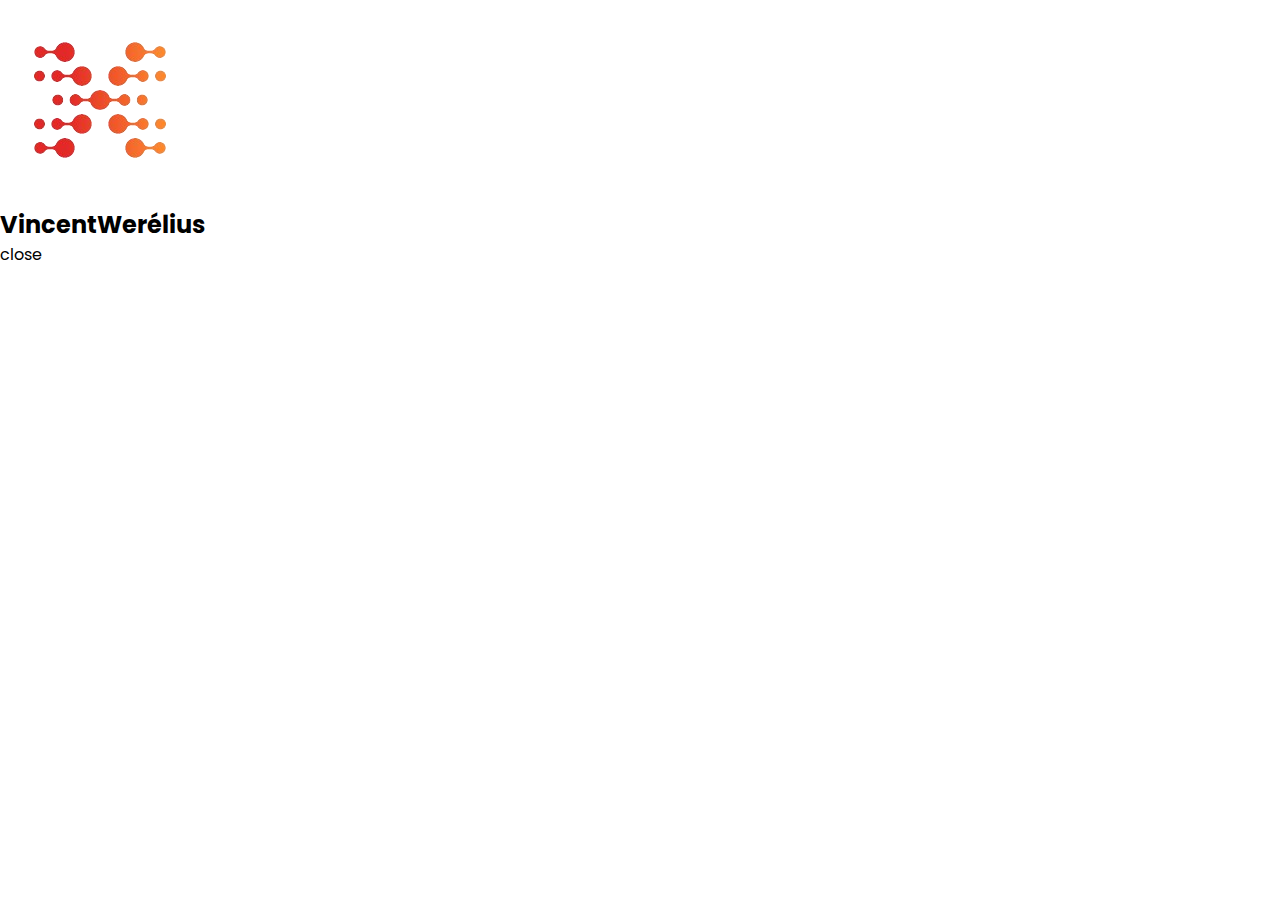
==== web/Portfolio/index.html @ ebe35f6e "portfolio" ====
<!DOCTYPE html>
<html lang="en">
<head>
    <meta charset="UTF-8">
    <meta name="viewport" content="width=device-width, initial-scale=1.0">
    <title>Portfolio</title>

    <link rel="stylesheet" href="style.css">
    <link href="https://fonts.googlepis.com/icon?family=Material+Icons+Sharp" rel="stylesheet"
</head>
<body>
    
    <div class="container">
        <!-- Sidebar section -->
        <aside>
            <div class="toggle">
                <div class="logo">
                    <img src="img/logo.png">
                    <h2>Vincent<span class="danger">Werélius</span></h2>
                </div>
                <div class="close" id="close-btn">
                    <span class="material-icons-sharp">
                        close
                    </span>
                </div>
            </div>

        </aside>
    </div>

    <script src="script.js"></script>
</body>
</html>
---- web/Portfolio/style.css ----
@import url('https://fonts.googleapis.com/css2?family=Poppins:wght@300;400;500;600&display=swap');


* {
    margin: 0;
    padding: 0;
    font-family: 'Poppins', sans-serif;
}
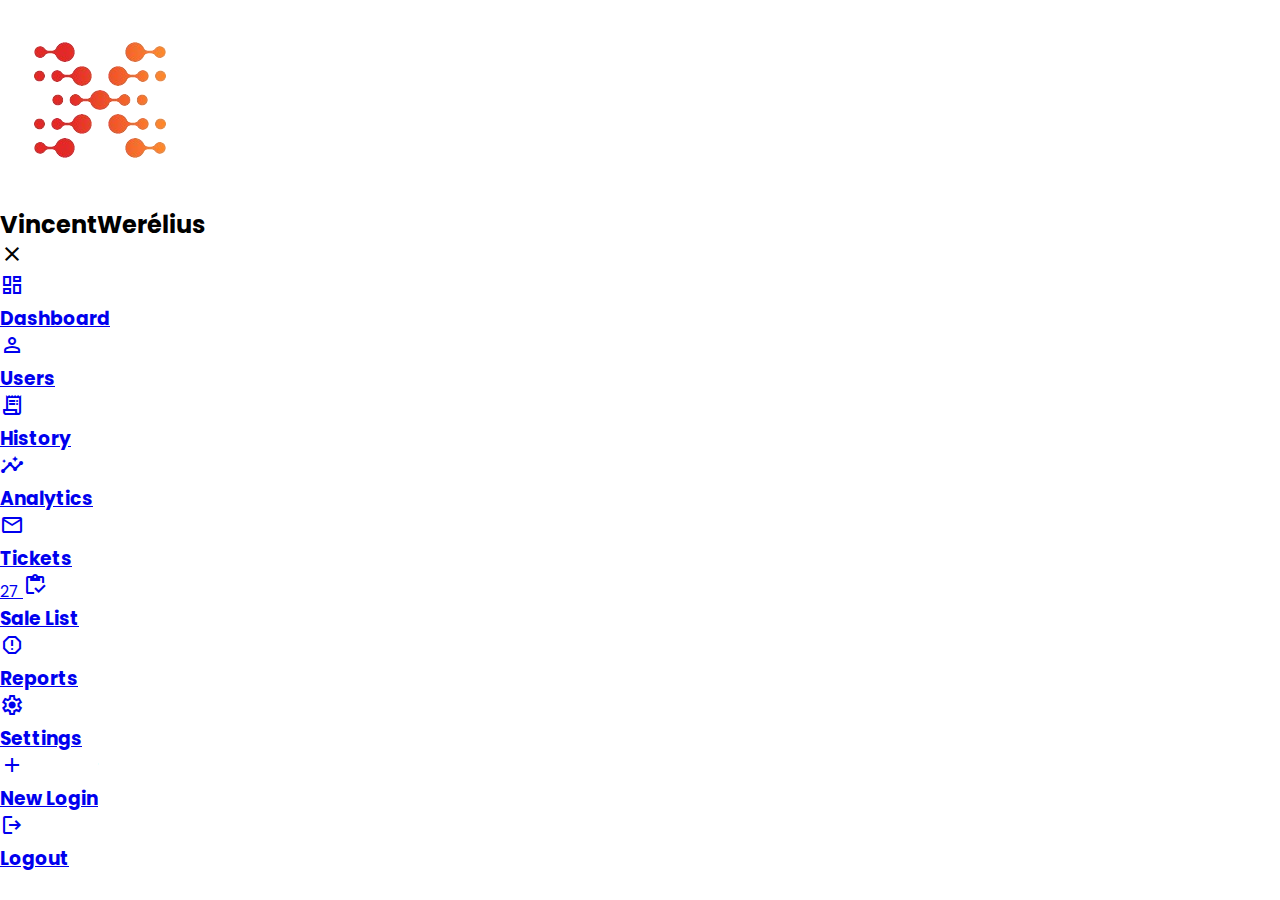
==== commit b9cb0867: "sidebar" ====
--- a/web/Portfolio/index.html
+++ b/web/Portfolio/index.html
@@ -6,7 +6,7 @@
     <title>Portfolio</title>
 
     <link rel="stylesheet" href="style.css">
-    <link href="https://fonts.googlepis.com/icon?family=Material+Icons+Sharp" rel="stylesheet"
+    <link rel="stylesheet" href="https://fonts.googleapis.com/css2?family=Material+Symbols+Outlined"/> 
 </head>
 <body>
     
@@ -19,13 +19,79 @@
                     <h2>Vincent<span class="danger">Werélius</span></h2>
                 </div>
                 <div class="close" id="close-btn">
-                    <span class="material-icons-sharp">
+                    <span class="material-symbols-outlined">
                         close
                     </span>
                 </div>
             </div>
 
+            <div class="sidbar">
+                <a href="#">
+                    <span class="material-symbols-outlined">
+                        dashboard
+                    </span>
+                    <h3>Dashboard</h3>
+                </a>
+                <a href="#">
+                    <span class="material-symbols-outlined">
+                        person_outline
+                    </span>
+                    <h3>Users</h3>
+                </a>
+                <a href="#">
+                    <span class="material-symbols-outlined">
+                        receipt_long
+                    </span>
+                    <h3>History</h3>
+                </a>
+                <a href="#" class="active">
+                    <span class="material-symbols-outlined">
+                        insights
+                    </span>
+                    <h3>Analytics</h3>
+                </a>
+                <a href="#">
+                    <span class="material-symbols-outlined">
+                        mail_outline
+                    </span>
+                    <h3>Tickets</h3>
+                    <span class="message-count">27</span>
+                </a>
+                <a href="#">
+                    <span class="material-symbols-outlined">
+                        inventory
+                    </span>
+                    <h3>Sale List</h3>
+                </a>
+                <a href="#">
+                    <span class="material-symbols-outlined">
+                        report
+                    </span>
+                    <h3>Reports</h3>
+                </a>
+                <a href="#">
+                    <span class="material-symbols-outlined">
+                        settings
+                    </span>
+                    <h3>Settings</h3>
+                </a>
+                <a href="#">
+                    <span class="material-symbols-outlined">
+                        add
+                    </span>
+                    <h3>New Login</h3>
+                </a>
+                <a href="#">
+                    <span class="material-symbols-outlined">
+                        logout
+                    </span>
+                    <h3>Logout</h3>
+                </a>
+            </div>
+
         </aside>
+
+        <!-- End of Sidebar -->
     </div>
 
     <script src="script.js"></script>
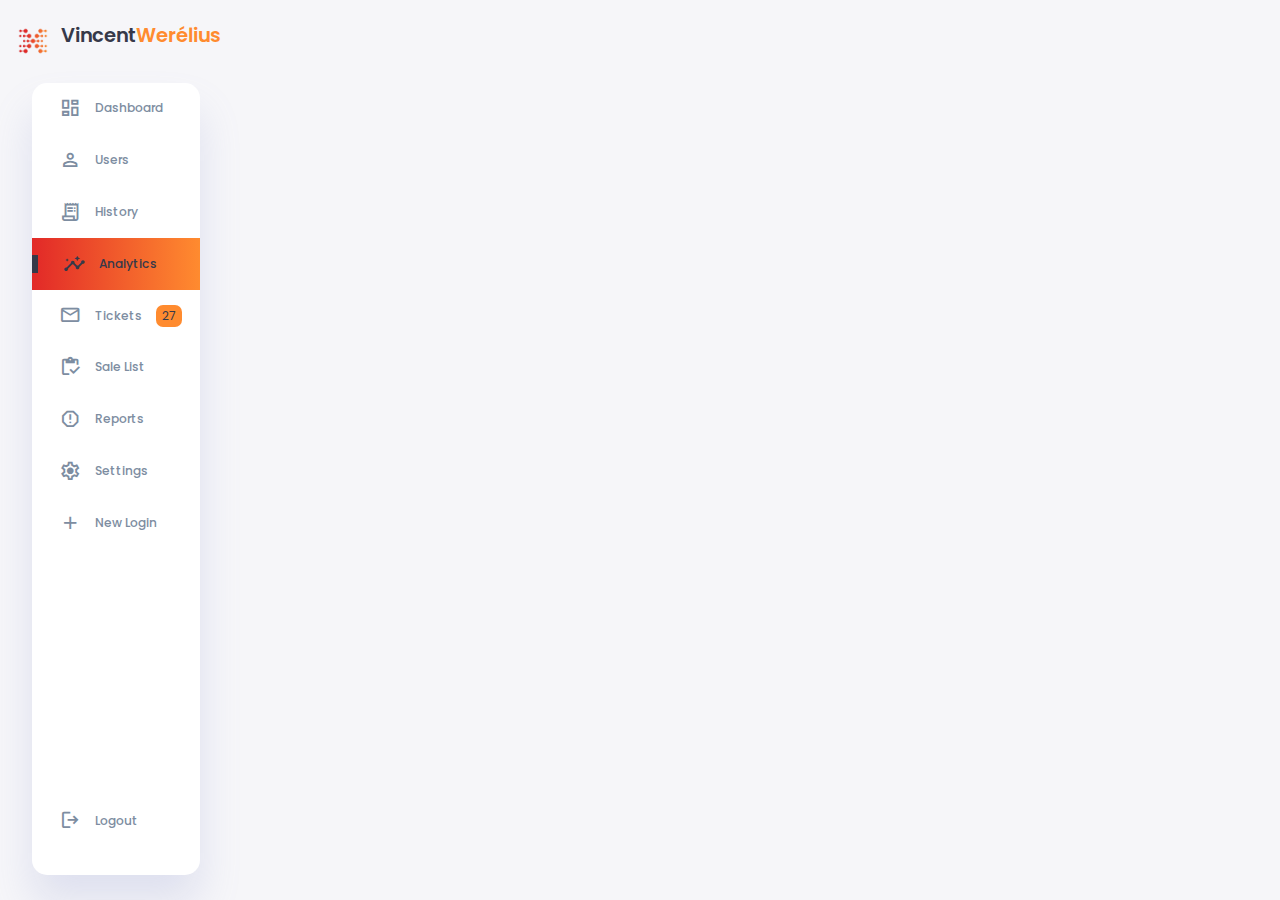
==== commit 3ed9fb53: "sidebar css" ====
--- a/web/Portfolio/index.html
+++ b/web/Portfolio/index.html
@@ -25,7 +25,7 @@
                 </div>
             </div>
 
-            <div class="sidbar">
+            <div class="sidebar">
                 <a href="#">
                     <span class="material-symbols-outlined">
                         dashboard
@@ -92,6 +92,7 @@
         </aside>
 
         <!-- End of Sidebar -->
+        <!-- Main content -->
     </div>
 
     <script src="script.js"></script>
--- a/web/Portfolio/style.css
+++ b/web/Portfolio/style.css
@@ -1,8 +1,213 @@
 @import url('https://fonts.googleapis.com/css2?family=Poppins:wght@300;400;500;600&display=swap');
 
+
+:root {
+    --clr-white: #fff;
+    --clr-info-dark: #7d8da1;
+    --clr-dark: #363949;
+    --clr-light: rgba(132, 139, 200, 0.2);
+    --clr-backgound: #f6f6f9;
+    --clr-red: #e22928;
+    --clr-yellow: #ff8b2f;
+    
+    --card-border-radius: 2rem;
+    --border-radius-1: 0.5rem;
+    --border-radius-2: 1.2rem;
+
+    --card-padding: 2rem;
+    --g-padding: 1.2rem;
+
+    --box-shadow: 0 2rem 3rem var(--clr-light);
+}
 
 * {
     margin: 0;
     padding: 0;
+    outline: 0;
+    appearance: none;
+    border: 0;
+    text-decoration: none;
+    box-sizing: border-box;
+}
+
+.dark-mode-variables {
+    --clr-backgound: #181a1e;
+    --clr-white: #202528;
+    --clr-dark: #edeffd;
+    --clr-dark-veriant: #a3bdcc;
+    --clr-light: rgba(0,0,0,0.5);
+    --box-shadow: 0 2rem 3rem var(--clr-light); 
+}
+
+html {
+    font-size: 14px;
+}
+
+body {
+    width: 100vw;
+    height: 100vh;
     font-family: 'Poppins', sans-serif;
-}+    font-size: 0.88rem;
+    user-select: none;
+    overflow: hidden;
+    color: var(--clr-dark);
+    background-color: var(--clr-backgound);
+}
+
+a {
+    color: var(--clr-dark);
+}
+
+img {
+    display: block;
+    width: 100%;
+    object-fit: cover;
+}
+
+h1 {
+    font-weight: 800;
+    font-size: 1.8rem;
+}
+
+h2 {
+    font-weight: 600;
+    font-size: 1.4rem;
+}
+
+h3 {
+    font-weight: 500;
+    font-size: 0.87rem;
+}
+
+
+small {
+    font-size: 0.76rem;
+}
+
+p {
+    color: var(--clr-dark-veriant);
+}
+
+b {
+    color: var(--clr-dark);
+}
+
+.text-muted {
+    color: var(--clr-info-dark);
+}
+
+.primary {
+    color: var(--clr-red);
+}
+
+.danger {
+    color: var(--clr-yellow);
+}
+
+.container {
+    display: grid;
+    grid-template-columns: 12rem auto 23rem; /* Free columns one at 12rem middle aouto and right 23rem*/
+    width: 95%;
+    margin: 0 auto;
+    gap: 1.8rem;
+}
+
+aside {
+    height: 100vh;
+}
+
+aside .toggle {
+    display: flex;
+    align-items: center;
+    justify-content: center;
+    margin-top: 1.4rem;
+}
+
+aside .toggle .logo {
+    display: flex;
+    gap: 0.5rem;
+}
+
+aside .toggle .logo img {
+    width: 3rem;
+    height: 3rem;
+}
+
+aside .toggle .close {
+    padding-right: 1rem;
+    display: none;
+}
+
+aside .sidebar {
+    display: flex;
+    flex-direction: column;
+    background-color: var(--clr-white);
+    box-shadow: var(--box-shadow);
+    border-radius: 15px;
+    height: 88vh;
+    position: relative;
+    top: 1.5rem;
+    transition: all 0.3s ease;
+}
+
+aside .sidebar:hover {
+    box-shadow: none
+}
+
+aside .sidebar a {
+    display: flex;
+    align-items: center;
+    color: var(--clr-info-dark);
+    height: 3.7rem;
+    gap: 1rem;
+    position: relative;
+    margin-left: 1.9rem;
+    transition: all 0.3s ease;
+}
+
+aside .sidebar a span {
+    font-size: 1.6rem;
+    transition: all 0.3s ease;
+}
+
+aside .sidebar a:last-child {
+    position: absolute;
+    bottom: 2rem;
+    width: 100%;
+}
+
+aside .sidebar a.active {
+    width: 100%;
+    color: var(--clr-dark);
+    background-image: linear-gradient(to right, var(--clr-red), var(--clr-yellow));
+    margin-left: 0;
+}
+
+aside .sidebar a.active::before {
+    content: '';
+    width: 6px;
+    height: 18px;
+    background-color: var(--clr-dark);
+}
+
+aside .sidebar a.active span {
+    color: var(--clr-dark);
+    margin-left: calc(1rem - 3px);
+}
+
+aside .sidebar a:hover {
+    color: var(--clr-dark);
+}
+
+aside .sidebar a:hover span {
+    margin-left: 0.6rem;
+}
+
+aside .sidebar .message-count {
+    background-color: var(--clr-yellow);
+    padding: 2px 6px;
+    font-size: 12px;
+    color: var(--clr-dark);
+    border-radius: var(--border-radius-1);
+}
+
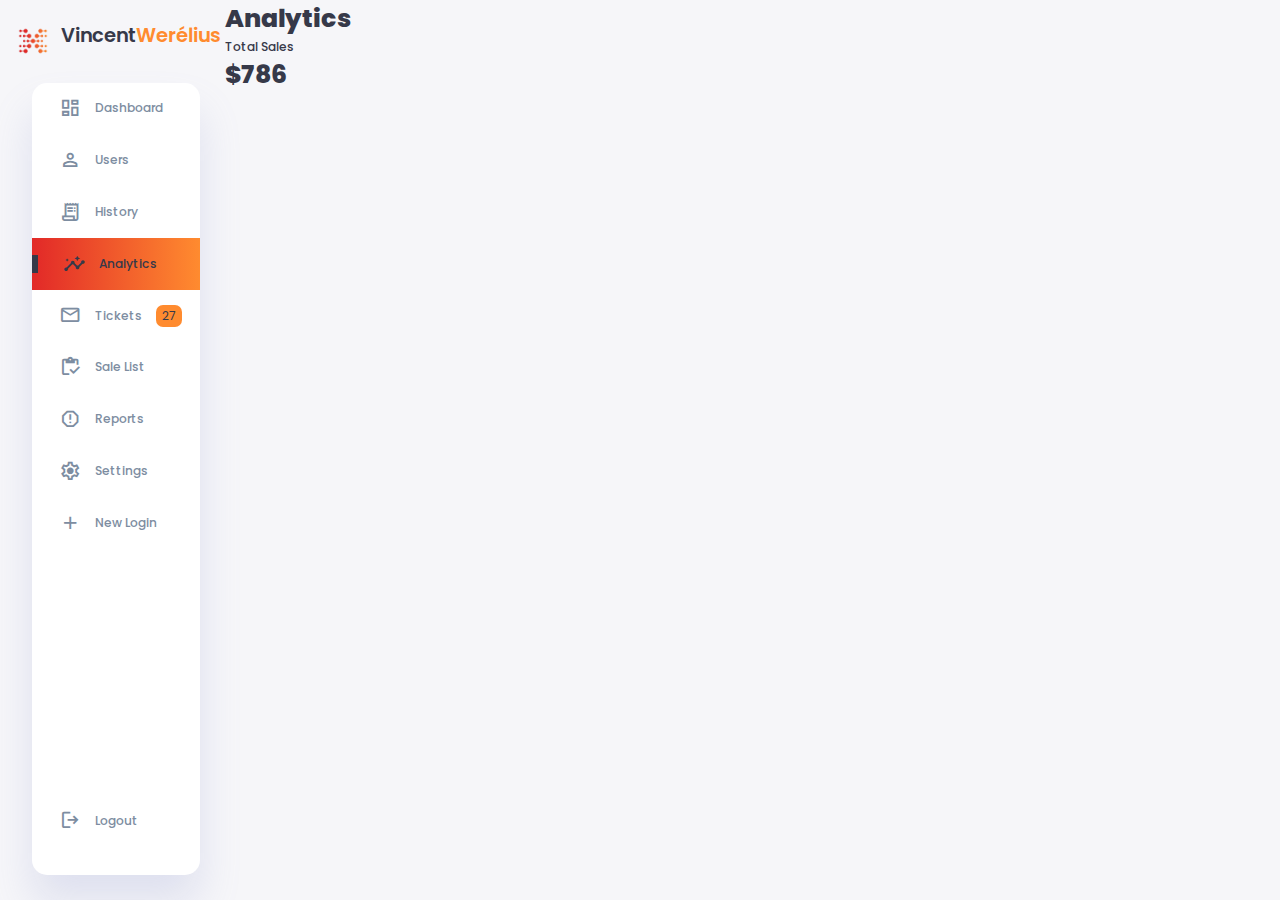
==== commit 45f219b3: "nav script for sidebar and main section" ====
--- a/web/Portfolio/index.html
+++ b/web/Portfolio/index.html
@@ -26,56 +26,56 @@
             </div>
 
             <div class="sidebar">
-                <a href="#">
+                <a href="#" data-target="dashboard">
                     <span class="material-symbols-outlined">
                         dashboard
                     </span>
                     <h3>Dashboard</h3>
                 </a>
-                <a href="#">
+                <a href="#" data-target="users">
                     <span class="material-symbols-outlined">
                         person_outline
                     </span>
                     <h3>Users</h3>
                 </a>
-                <a href="#">
+                <a href="#" data-target="history">
                     <span class="material-symbols-outlined">
                         receipt_long
                     </span>
                     <h3>History</h3>
                 </a>
-                <a href="#" class="active">
+                <a href="#" class="active" data-target="analytics">
                     <span class="material-symbols-outlined">
                         insights
                     </span>
                     <h3>Analytics</h3>
                 </a>
-                <a href="#">
+                <a href="#" data-target="tickets">
                     <span class="material-symbols-outlined">
                         mail_outline
                     </span>
                     <h3>Tickets</h3>
                     <span class="message-count">27</span>
                 </a>
-                <a href="#">
+                <a href="#" data-target="sale-list">
                     <span class="material-symbols-outlined">
                         inventory
                     </span>
                     <h3>Sale List</h3>
                 </a>
-                <a href="#">
+                <a href="#" data-target="reports">
                     <span class="material-symbols-outlined">
                         report
                     </span>
                     <h3>Reports</h3>
                 </a>
-                <a href="#">
+                <a href="#" data-target="settings">
                     <span class="material-symbols-outlined">
                         settings
                     </span>
                     <h3>Settings</h3>
                 </a>
-                <a href="#">
+                <a href="#" data-target="add-user">
                     <span class="material-symbols-outlined">
                         add
                     </span>
@@ -93,6 +93,28 @@
 
         <!-- End of Sidebar -->
         <!-- Main content -->
+        <main>
+            <div class="analytics active" id="analytics">
+                <h1>Analytics</h1>
+                <div class="analyse">
+                    <div class="sales">
+                        <div class="status">
+                            <div class="info">
+                                <h3>Total Sales</h3>
+                                <h1>$786</h1>
+                            </div>
+                        </div>
+                    </div>
+                </div>
+            </div>
+
+            <div class="history" id="history">
+                <h1>History</h1>
+            </div>
+            
+        </main>
+
+        <!-- End Main content -->
     </div>
 
     <script src="script.js"></script>
--- a/web/Portfolio/style.css
+++ b/web/Portfolio/style.css
@@ -211,3 +211,13 @@
     border-radius: var(--border-radius-1);
 }
 
+
+main > * {
+    display: none;
+}
+
+main > .active,
+main > .acrive *{
+    display: block;
+}
+
